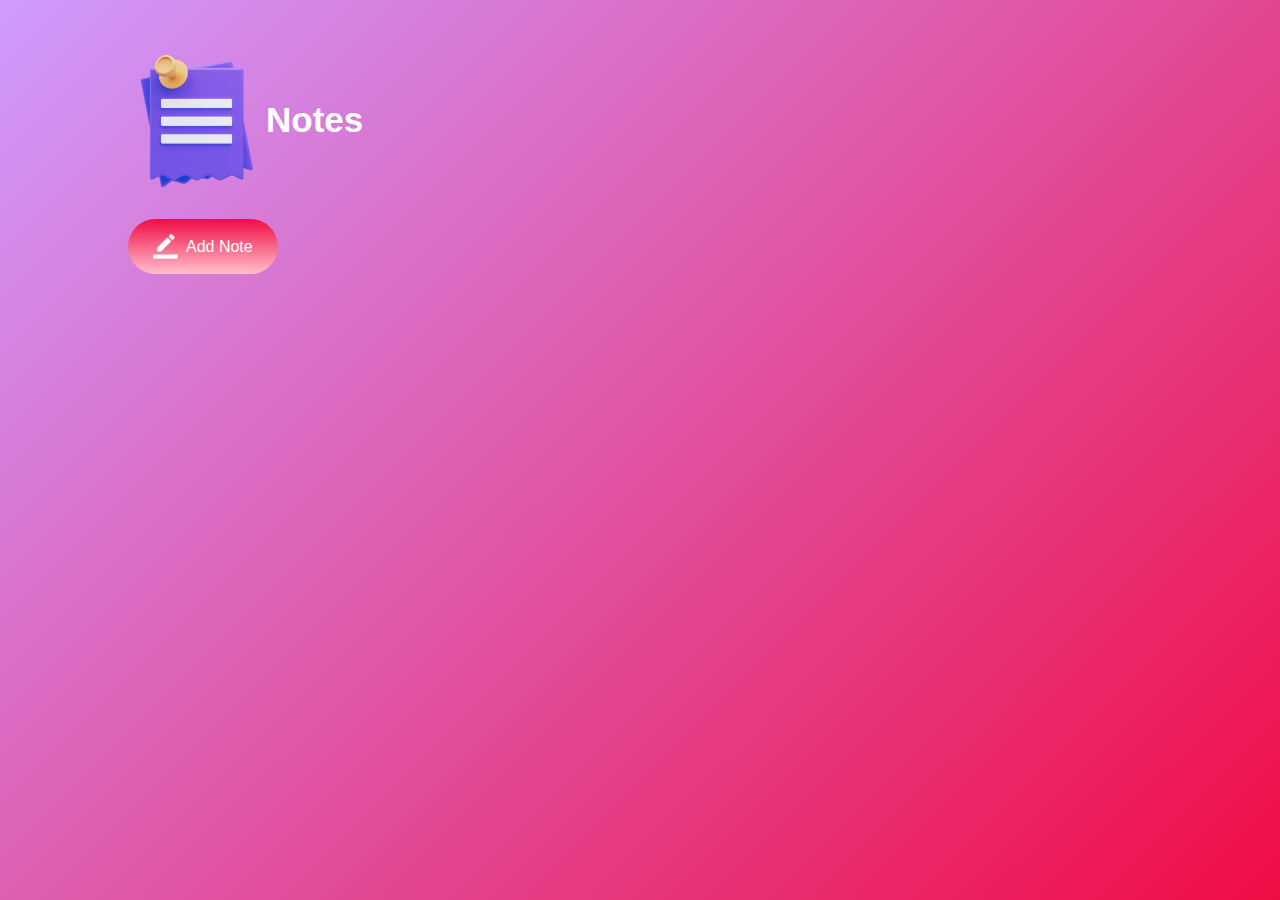
==== index.html @ 65dd0bd3 "Update and rename main.html to index.html" ====
<!DOCTYPE html>
<html>
    <head>
        <meta charset="UTF-8">
        <meta name = "viewport" content ="width=device-width, initial-scale = 1.0">
        <title> Spark Notes </title>
        <link rel = "stylesheet" href = "style.css">
    </head>
<body>
<div class="container">
    <h1><img src = "images/notes.png">Notes</h1>
    <button class = "btn"><img src = "images/edit.png">Add Note</button>
    <div class = "notes-container">
        <!-- <p contenteditable="true" class="input-box">
            <img src = "images/delete.png" alt="">
        </p> -->
    </div>
</div>
<script src = "script.js"> </script>
</body>
</html>
---- style.css ----
*{
    margin: 0;
    padding: 0;
    font-family: 'Poppins', sans-serif;
    box-sizing: border-box;
}
.container {
    width: 100%;
    min-height: 100vh;
    background: linear-gradient(135deg, #cf9aff, #F10C45);
    color: #fff;
    padding-top: 4%;
    padding-left: 10%;

}
.container h1{
    display: flex;
    align-items: center;
    font-size: 35px;
    font-weight: 600;
}
.container h1 img{
    width: 60;
}
.container button img{
    width: 25px;
    margin-right: 8px;

}
.container button {
    display: flex;
    align-items: center;
    background: linear-gradient(#F10C45, #FFC0CB);
    color: #fff;
    font-size: 16px;
    outline: 0;
    border: 0;
    border-radius: 40px;
    padding: 15px 25px;
    margin: 30px 0 20px;
    cursor: pointer;
}
.input-box {
    position: relative;
    width: 100%;
    max-width: 500px;
    min-height: 150px;
    background: #fff;
    color: #333;
    padding: 20px;
    margin: 20px 0;
    outline: none;
    border-radius: 5px;
}
.input-box img {
    width: 25px;
    position: absolute;
    bottom: 15px;
    right: 15px;
    cursor: pointer;
    user-select: none; /* makes sure user cant edit the delete icon */
    -moz-user-select: none; 
    -webkit-user-select: none;
}
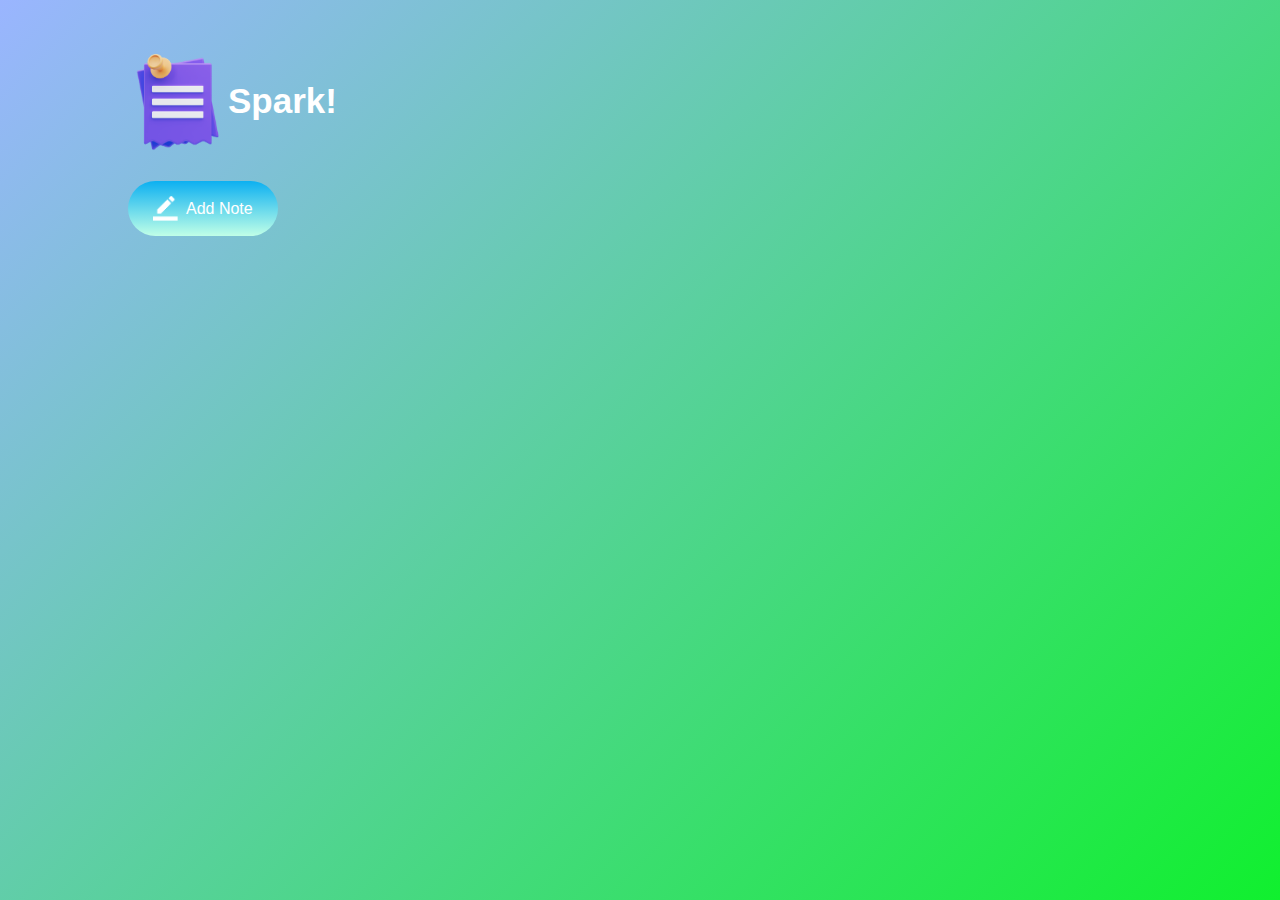
==== commit a5c56be8: "Update and rename notes.html to index.html" ====
--- a/index.html
+++ b/index.html
@@ -3,17 +3,15 @@
     <head>
         <meta charset="UTF-8">
         <meta name = "viewport" content ="width=device-width, initial-scale = 1.0">
-        <title> Spark Notes </title>
+        <title> Spark! Notes </title>
         <link rel = "stylesheet" href = "style.css">
+        <link rel="icon" href= "images/notes.png" type="image/x-icon">
     </head>
 <body>
 <div class="container">
-    <h1><img src = "images/notes.png">Notes</h1>
+    <h1><img src = "images/notes.png" height = "100" width = "100">Spark!</h1>
     <button class = "btn"><img src = "images/edit.png">Add Note</button>
     <div class = "notes-container">
-        <!-- <p contenteditable="true" class="input-box">
-            <img src = "images/delete.png" alt="">
-        </p> -->
     </div>
 </div>
 <script src = "script.js"> </script>
--- a/style.css
+++ b/style.css
@@ -7,7 +7,7 @@
 .container {
     width: 100%;
     min-height: 100vh;
-    background: linear-gradient(135deg, #cf9aff, #F10C45);
+    background: linear-gradient(135deg, #9ab5ff, rgb(16, 240, 46));
     color: #fff;
     padding-top: 4%;
     padding-left: 10%;
@@ -18,6 +18,7 @@
     align-items: center;
     font-size: 35px;
     font-weight: 600;
+    font-family: 'Segoe UI', Tahoma, Geneva, Verdana, sans-serif
 }
 .container h1 img{
     width: 60;
@@ -30,7 +31,7 @@
 .container button {
     display: flex;
     align-items: center;
-    background: linear-gradient(#F10C45, #FFC0CB);
+    background: linear-gradient(#0cb0f1, #c0ffe7);
     color: #fff;
     font-size: 16px;
     outline: 0;
